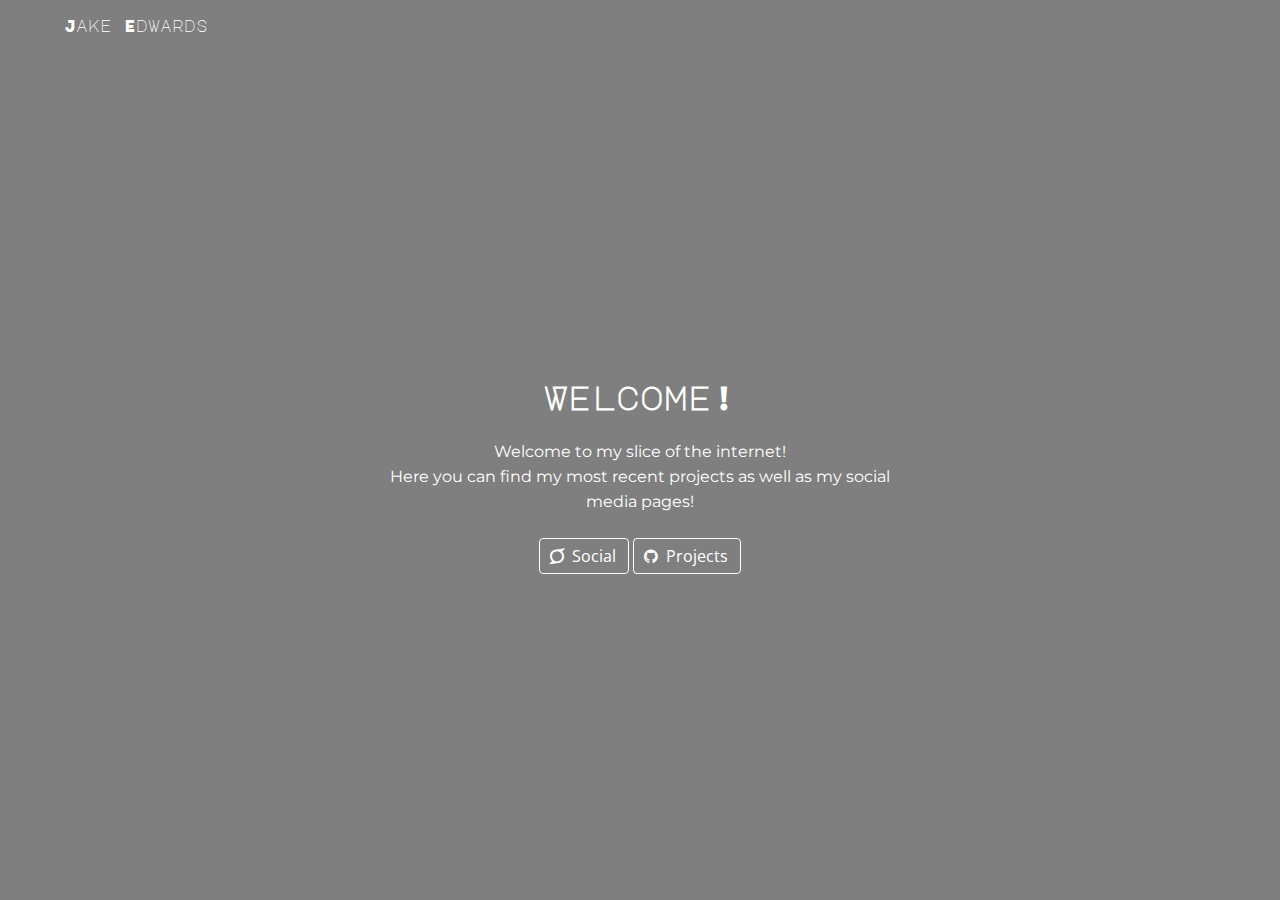
==== index.html @ 4f014087 "fixed file locations" ====
<!DOCTYPE html>
<html>

<head>
    <meta charset="utf-8">
    <meta http-equiv="X-UA-Compatible" content="IE=edge">
    <meta name="viewport" content="width=device-width, initial-scale=1">
    <title>Jake Edwards</title>
    <link rel="shortcut icon" href="images/fav_icon.png" type="image/x-icon">
    <link rel="stylesheet" href="https://maxcdn.bootstrapcdn.com/font-awesome/4.7.0/css/font-awesome.min.css">
    <link href="https://fonts.googleapis.com/css?family=Open+Sans:300,400,700" rel="stylesheet">
    <link href="https://fonts.googleapis.com/css?family=Major+Mono+Display" rel="stylesheet">
    <link href="https://fonts.googleapis.com/css?family=Montserrat" rel="stylesheet">
    <!-- Bulma Version 0.7.4-->
    <link rel="stylesheet" href="css/bulma.min.css" />
    <link rel="stylesheet" type="text/css" href="css/main.css">
</head>
<!--<body-->
<body>
    <section class="hero is-info is-fullheight">
        <div class="hero-head">
            <nav class="navbar">
                <div class="container">
                    <div class="navbar-brand">
                        <a class="navbar-item">
                            <h1>
                              Jake Edwards
                            </h1>
                        </a>
                        <span class="navbar-burger burger" data-target="navbarMenu">
                            <span></span>
                            <span></span>
                            <span></span>
                        </span>
                    </div>
                </div>
            </nav>
            </div>

            <div class="hero-body">
                <div class="container has-text-centered">
                    <div class="column is-6 is-offset-3">
                        <h1 class="title">
                            Welcome!
                        </h1>
                        <p1>
                          Welcome to my slice of the internet!
                        </p1>
                        <br>
                        <p1>
                        Here you can find my most recent projects as well as my social media pages!
                        </p1>
                        <br>
                        <br>
                        <center>
                        <a class="button is-white is-outlined" href="#">
                          <span class="icon">
                            <i class="fa fa-superpowers"></i>
                          </span>
                          <span>Social</span>
                        </a>
                        <a class="button is-white is-outlined" href="#">
                          <span class="icon">
                            <i class="fa fa-github"></i>
                          </span>
                          <span>Projects</span>
                        </a>
                      </center>
                        </div>
                    </div>
                </div>




    </section>
    <script async type="text/javascript" src="/js/main.js"></script>
</body>

</html>
---- css/main.css ----
html,body {
  font-family: 'Open Sans', serif;
}

.hero.is-info {
  background: linear-gradient(
      rgba(0, 0, 0, 0.5),
      rgba(0, 0, 0, 0.5)
    ), url('https://images.unsplash.com/photo-1494825514961-674db1ac2700?ixlib=rb-1.2.1&ixid=eyJhcHBfaWQiOjEyMDd9&auto=format&fit=crop&w=1050&q=80') no-repeat center center fixed;
  -webkit-background-size: cover;
  -moz-background-size: cover;
  -o-background-size: cover;
  background-size: cover;
}
.hero .nav, .hero.is-success .nav {
  -webkit-box-shadow: none;
  box-shadow: none;
}
.hero .subtitle {
  padding: 3rem 0;
  line-height: 1.5;
}

h1{
font-family: 'Major Mono Display', monospace;
}

p1{
  font-family: 'Montserrat', sans-serif;
}

button is-white is-outlined{
  padding:10px;
}
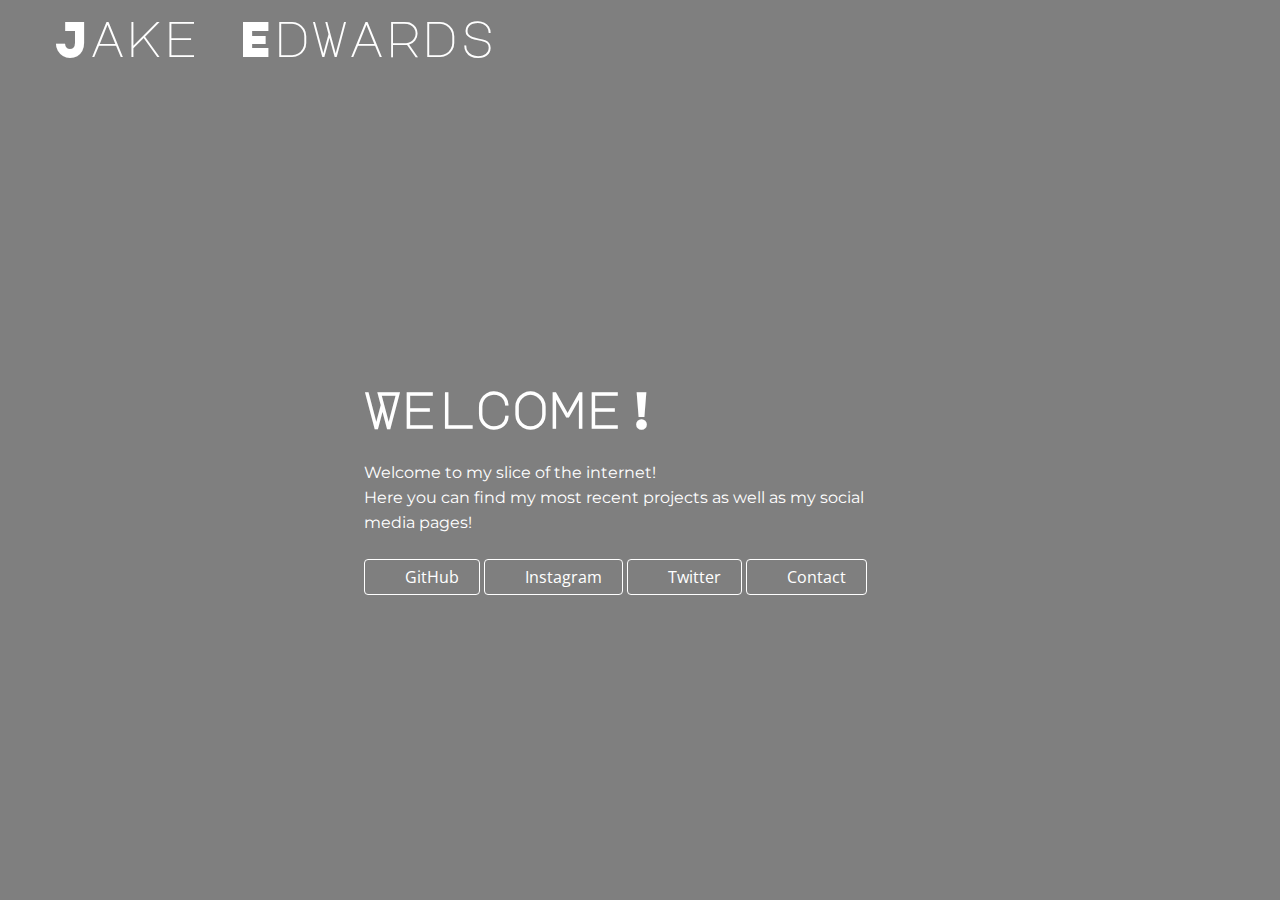
==== commit 12ce6a68: "more edits" ====
--- a/index.html
+++ b/index.html
@@ -7,7 +7,7 @@
     <meta name="viewport" content="width=device-width, initial-scale=1">
     <title>Jake Edwards</title>
     <link rel="shortcut icon" href="images/fav_icon.png" type="image/x-icon">
-    <link rel="stylesheet" href="https://maxcdn.bootstrapcdn.com/font-awesome/4.7.0/css/font-awesome.min.css">
+    <link rel="stylesheet" href="https://use.fontawesome.com/releases/v5.7.2/css/all.css" integrity="sha384-fnmOCqbTlWIlj8LyTjo7mOUStjsKC4pOpQbqyi7RrhN7udi9RwhKkMHpvLbHG9Sr" crossorigin="anonymous">
     <link href="https://fonts.googleapis.com/css?family=Open+Sans:300,400,700" rel="stylesheet">
     <link href="https://fonts.googleapis.com/css?family=Major+Mono+Display" rel="stylesheet">
     <link href="https://fonts.googleapis.com/css?family=Montserrat" rel="stylesheet">
@@ -22,11 +22,10 @@
             <nav class="navbar">
                 <div class="container">
                     <div class="navbar-brand">
-                        <a class="navbar-item">
                             <h1>
                               Jake Edwards
                             </h1>
-                        </a>
+                            <i class="fas fa-tree"></i>
                         <span class="navbar-burger burger" data-target="navbarMenu">
                             <span></span>
                             <span></span>
@@ -38,7 +37,7 @@
             </div>
 
             <div class="hero-body">
-                <div class="container has-text-centered">
+                <div class="container has-text-left">
                     <div class="column is-6 is-offset-3">
                         <h1 class="title">
                             Welcome!
@@ -52,20 +51,31 @@
                         </p1>
                         <br>
                         <br>
-                        <center>
-                        <a class="button is-white is-outlined" href="#">
+
+                        <a class="button is-white is-outlined" href="https://github.com/jakeedwa99" target="_blank">
                           <span class="icon">
-                            <i class="fa fa-superpowers"></i>
+                            <i class="fab fa-github"></i>
                           </span>
-                          <span>Social</span>
+                          <span>GitHub</span>
+                        </a>
+                        <a class="button is-white is-outlined" href="https://www.instagram.com/jxke_e/" target="_blank">
+                          <span class="icon">
+                            <i class="fab fa-instagram"></i>
+                          </span>
+                          <span>Instagram</span>
+                        </a>
+                        <a class="button is-white is-outlined" href="https://twitter.com/jakeedwa99" target="_blank">
+                          <span class="icon">
+                            <i class="fab fa-twitter"></i>
+                          </span>
+                          <span>Twitter</span>
                         </a>
                         <a class="button is-white is-outlined" href="#">
                           <span class="icon">
-                            <i class="fa fa-github"></i>
+                            <i class="fas fa-address-book"></i>
                           </span>
-                          <span>Projects</span>
+                          <span>Contact</span>
                         </a>
-                      </center>
                         </div>
                     </div>
                 </div>
--- a/css/main.css
+++ b/css/main.css
@@ -6,7 +6,7 @@
   background: linear-gradient(
       rgba(0, 0, 0, 0.5),
       rgba(0, 0, 0, 0.5)
-    ), url('https://images.unsplash.com/photo-1494825514961-674db1ac2700?ixlib=rb-1.2.1&ixid=eyJhcHBfaWQiOjEyMDd9&auto=format&fit=crop&w=1050&q=80') no-repeat center center fixed;
+    ), url('https://images.unsplash.com/photo-1514051833173-b3c9c9feb26a?ixlib=rb-1.2.1&ixid=eyJhcHBfaWQiOjEyMDd9&auto=format&fit=crop&w=1050&q=80') no-repeat center center fixed;
   -webkit-background-size: cover;
   -moz-background-size: cover;
   -o-background-size: cover;
@@ -23,12 +23,30 @@
 
 h1{
 font-family: 'Major Mono Display', monospace;
+font-size: 50px;
 }
 
 p1{
   font-family: 'Montserrat', sans-serif;
 }
 
-button is-white is-outlined{
-  padding:10px;
+.button{
+  padding:15px;
 }
+
+.is-outlined{
+  padding-left: 20px;
+  padding-right: 20px;
+}
+
+.title{
+  font-size: 50px;
+  color: #81ecec
+}
+
+.fa-tree{
+  font-size:50px;
+  padding-top:10px;
+  padding-left:10px;
+  color: #01796f;
+}
